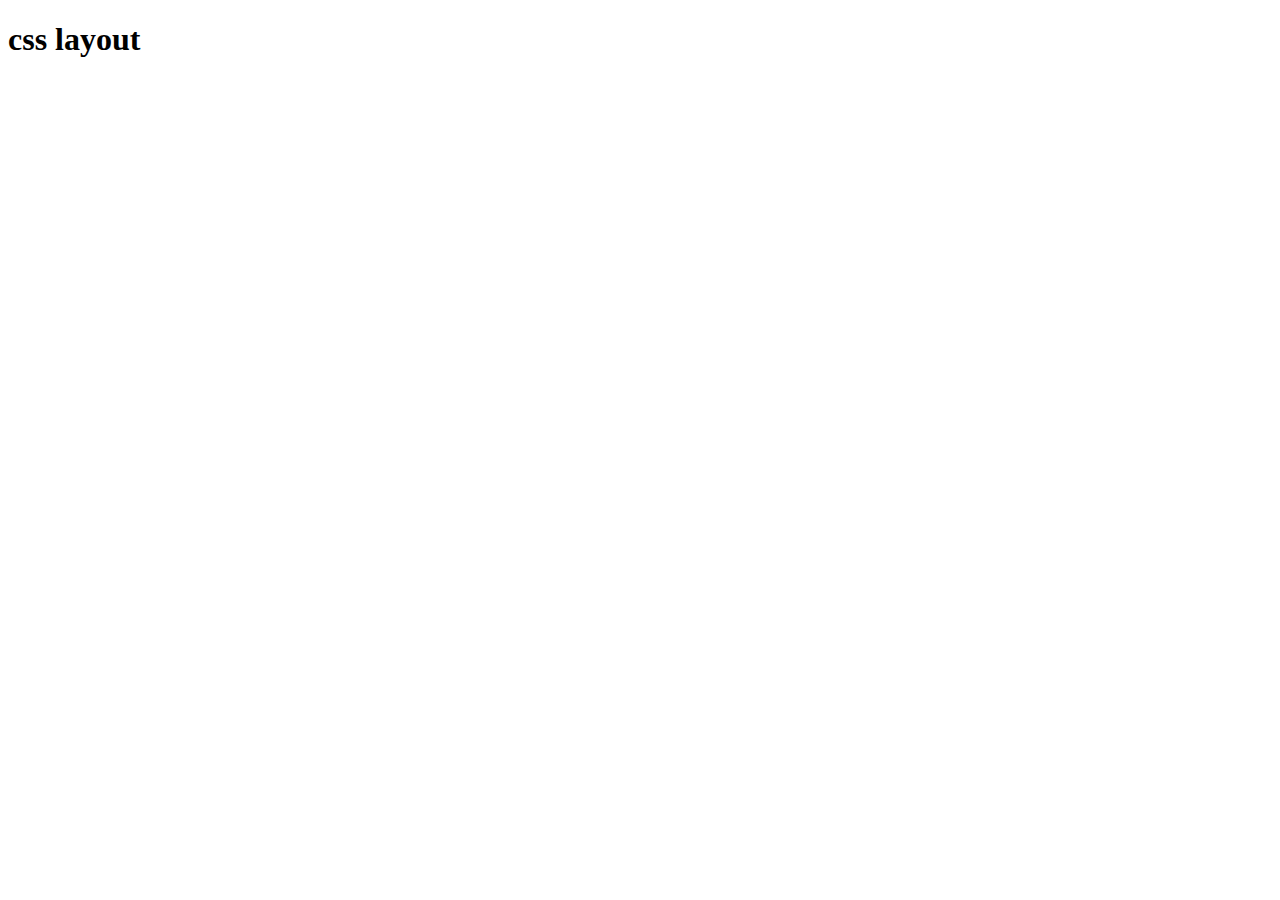
==== csslayout.html @ 2271bde8 "this is the seventh task of Gradients" ====
<!DOCTYPE html>
<html lang="en">
<head>
    <meta charset="UTF-8">
    <meta name="viewport" content="width=device-width, initial-scale=1.0">
    <title>Css Layout</title>
</head>
<body>
    <h1>css layout</h1>
</body>
</html>
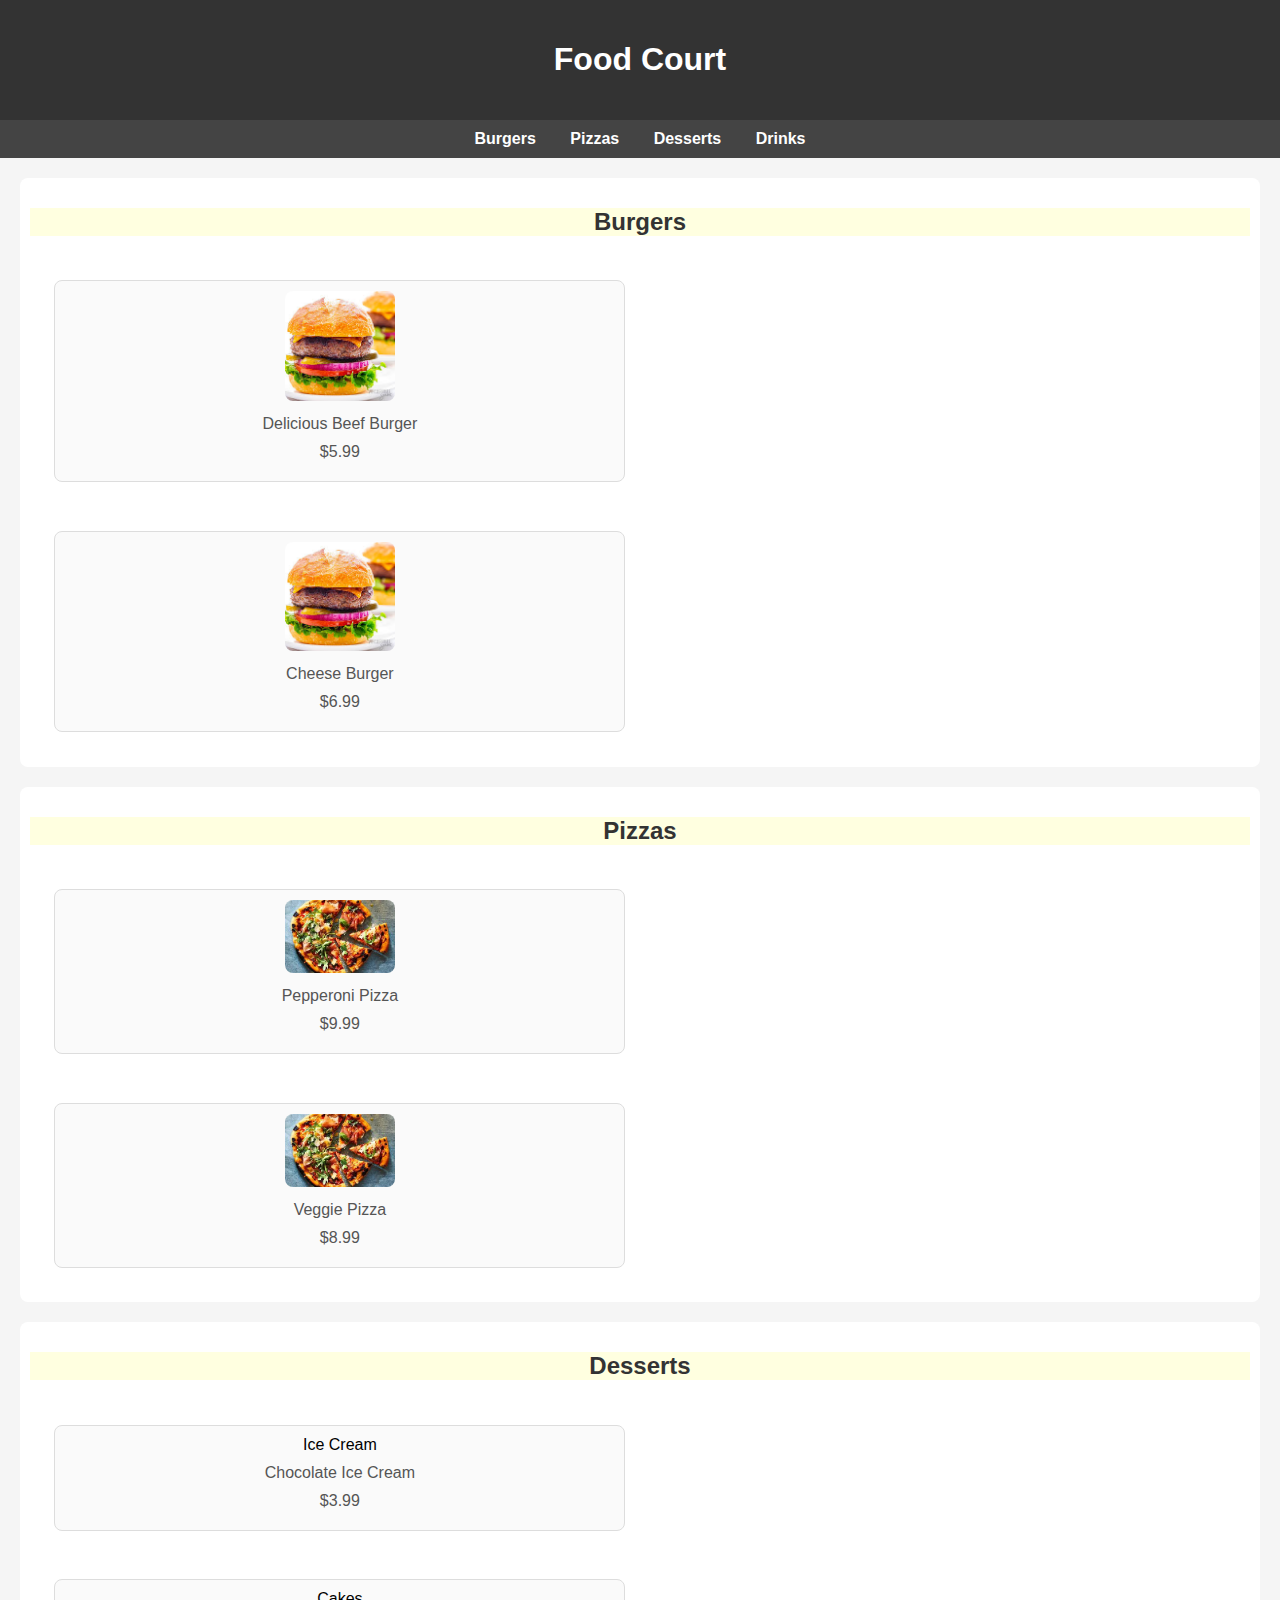
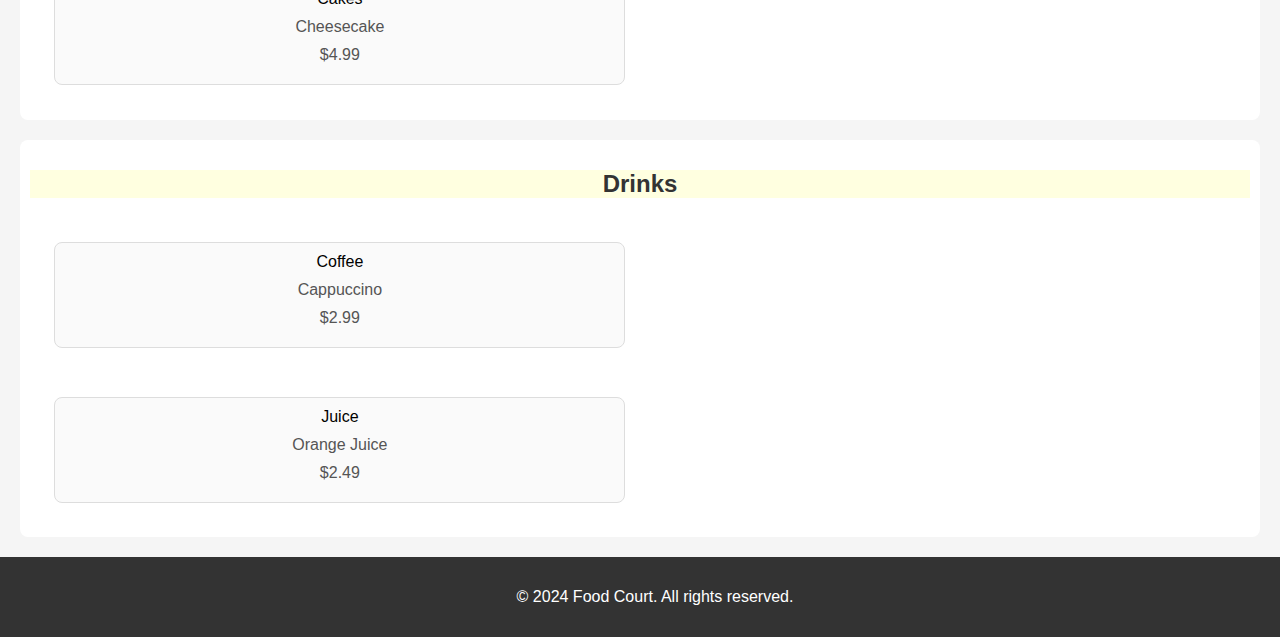
==== commit e7ff77b6: "This is the seventh task of css layout" ====
--- a/csslayout.html
+++ b/csslayout.html
@@ -3,9 +3,168 @@
 <head>
     <meta charset="UTF-8">
     <meta name="viewport" content="width=device-width, initial-scale=1.0">
-    <title>Css Layout</title>
+    <title>Food Court Layout</title>
+    <link rel="stylesheet" href="styles.css">
+    <style>
+        body {
+    font-family: Arial, sans-serif;
+    margin: 0;
+    padding: 0;
+    box-sizing: border-box;
+    background-color: #f5f5f5;
+}
+
+.header {
+    background-color: #333;
+    color: #fff;
+    padding: 20px;
+    text-align: center;
+}
+
+.menu-categories {
+    background-color: #444;
+    padding: 10px;
+    text-align: center;
+}
+
+.menu-categories ul {
+    list-style-type: none;
+    margin: 0;
+    padding: 0;
+}
+
+.menu-categories ul li {
+    display: inline;
+    margin: 0 15px;
+}
+
+.menu-categories ul li a {
+    color: #fff;
+    text-decoration: none;
+    font-weight: bold;
+}
+
+.food-section {
+    margin: 20px;
+    padding: 10px;
+    background-color: #fff;
+    border-radius: 8px;
+}
+
+.food-section h2 {
+    text-align: center;
+    color: #333;
+}
+
+.food-item {
+    display: inline-block;
+    width: 45%;
+    margin: 2%;
+    padding: 10px;
+    text-align: center;
+    background-color: #fafafa;
+    border: 1px solid #ddd;
+    border-radius: 8px;
+}
+
+.food-item img {
+    width: 20%;
+    height: auto;
+    border-radius: 8px;
+    background-repeat: no-repeat;
+}
+
+.food-item p {
+    margin: 10px 0;
+    color: #555;
+}
+
+.footer {
+    background-color: #333;
+    color: #fff;
+    text-align: center;
+    padding: 15px;
+    position: relative;
+    bottom: 0;
+    width: 100%;
+}
+ h2{
+    background-color:lightyellow
+ }
+    </style>
 </head>
 <body>
-    <h1>css layout</h1>
+    <header class="header">
+        <h1>Food Court</h1>
+    </header>
+
+    <nav class="menu-categories">
+        <ul>
+            <li><a href="#burgers">Burgers</a></li>
+            <li><a href="#pizzas">Pizzas</a></li>
+            <li><a href="#desserts">Desserts</a></li>
+            <li><a href="#drinks">Drinks</a></li>
+        </ul>
+    </nav>
+
+    <section id="burgers" class="food-section">
+        <h2>Burgers</h2>
+        <div class="food-item">
+            <img src= "/Burger.jpeg" alt="Burger">
+            <p>Delicious Beef Burger</p>
+            <p>$5.99</p>
+        </div>
+        <div class="food-item">
+            <img src="./Burger.jpeg" alt="Cheeseburger">
+            <p>Cheese Burger</p>
+            <p>$6.99</p>
+        </div>
+    </section>
+
+    <section id="pizzas" class="food-section">
+        <h2>Pizzas</h2>
+        <div class="food-item">
+            <img src="./Pizza.jpeg" alt="Pizza">
+            <p>Pepperoni Pizza</p>
+            <p>$9.99</p>
+        </div>
+        <div class="food-item">
+            <img src="./Pizza.jpeg" alt="Veg Pizza">
+            <p>Veggie Pizza</p>
+            <p>$8.99</p>
+        </div>
+    </section>
+
+    <section id="desserts" class="food-section">
+        <h2>Desserts</h2>
+        <div class="food-item">
+          Ice Cream
+            <p>Chocolate Ice Cream</p>
+            <p>$3.99</p>
+        </div>
+        <div class="food-item">
+          Cakes
+            <p>Cheesecake</p>
+            <p>$4.99</p>
+        </div>
+    </section>
+
+    <section id="drinks" class="food-section">
+        <h2>Drinks</h2>
+        <div class="food-item">
+            Coffee
+            <p>Cappuccino</p>
+            <p>$2.99</p>
+        </div>
+        <div class="food-item">
+            Juice
+            <p>Orange Juice</p>
+            <p>$2.49</p>
+        </div>
+    </section>
+
+    <footer class="footer">
+        <p>&copy; 2024 Food Court. All rights reserved.</p>
+    </footer>
 </body>
-</html>+</html>
